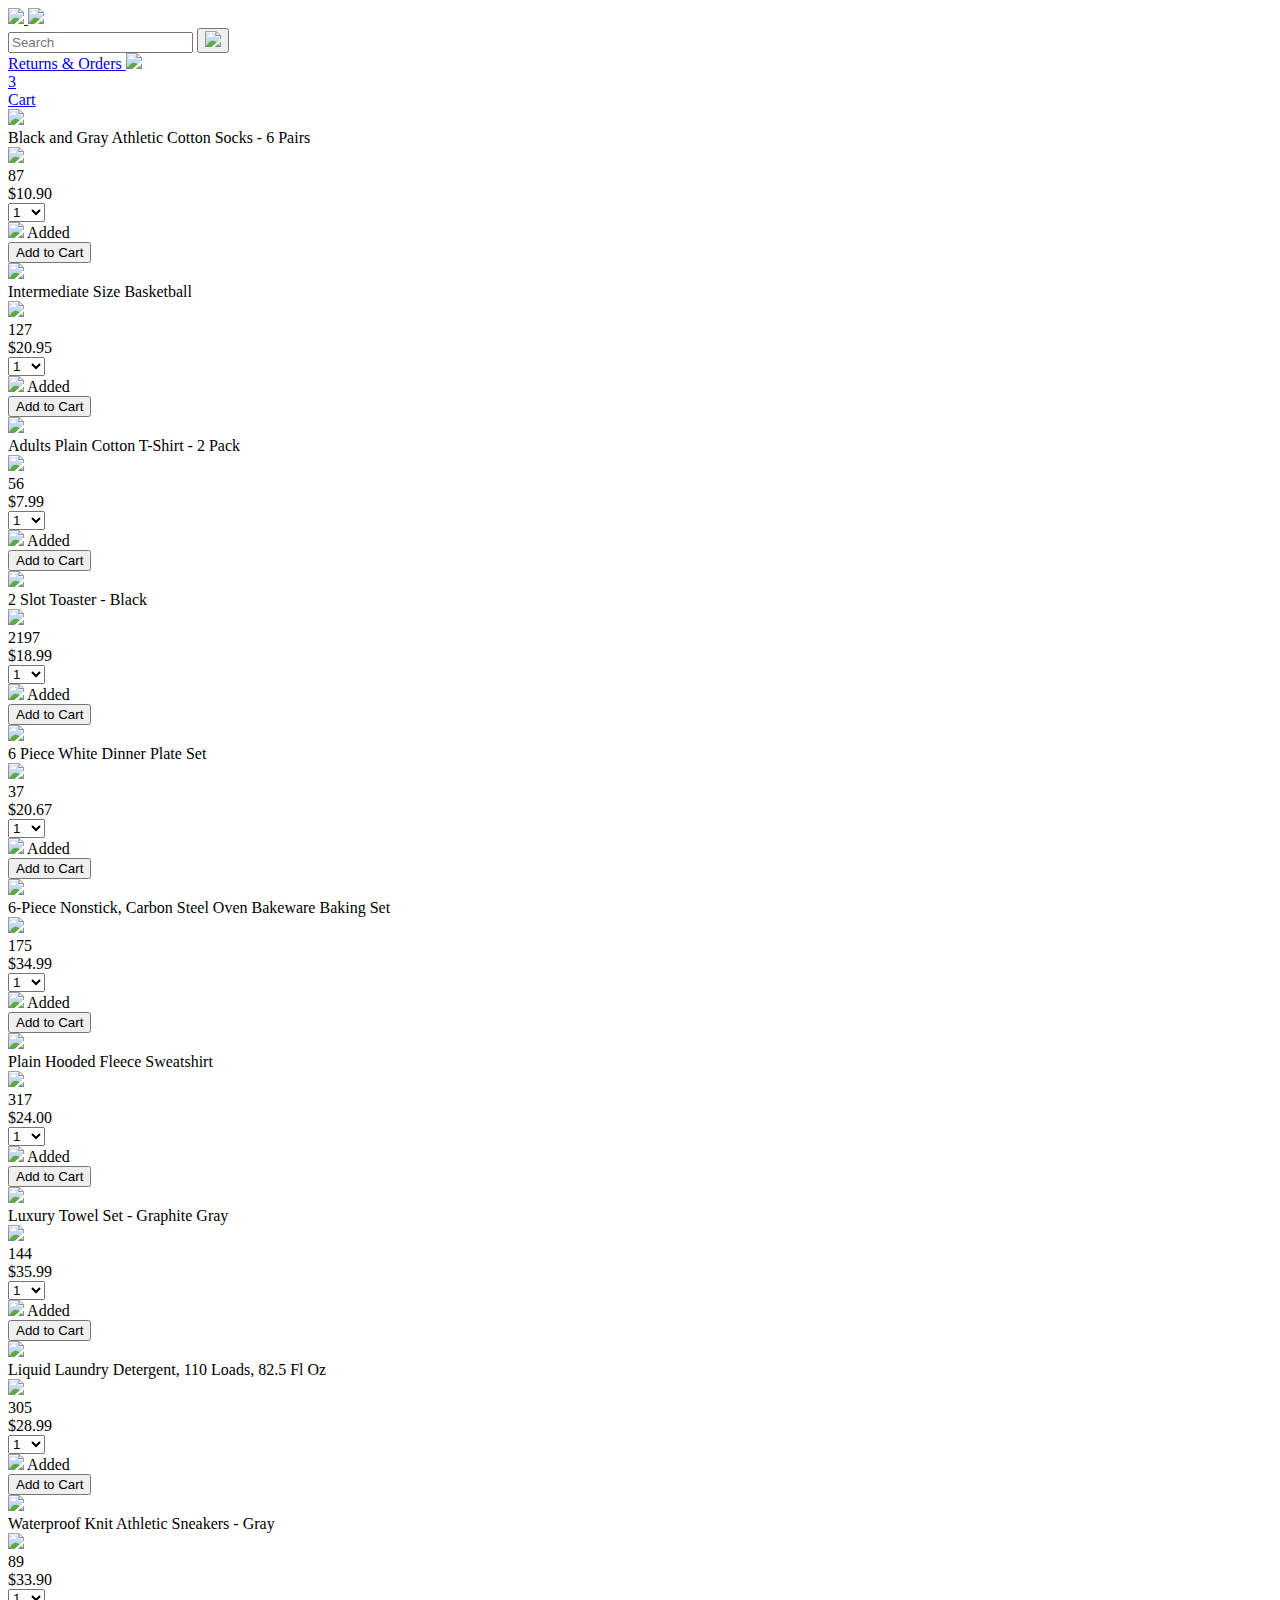
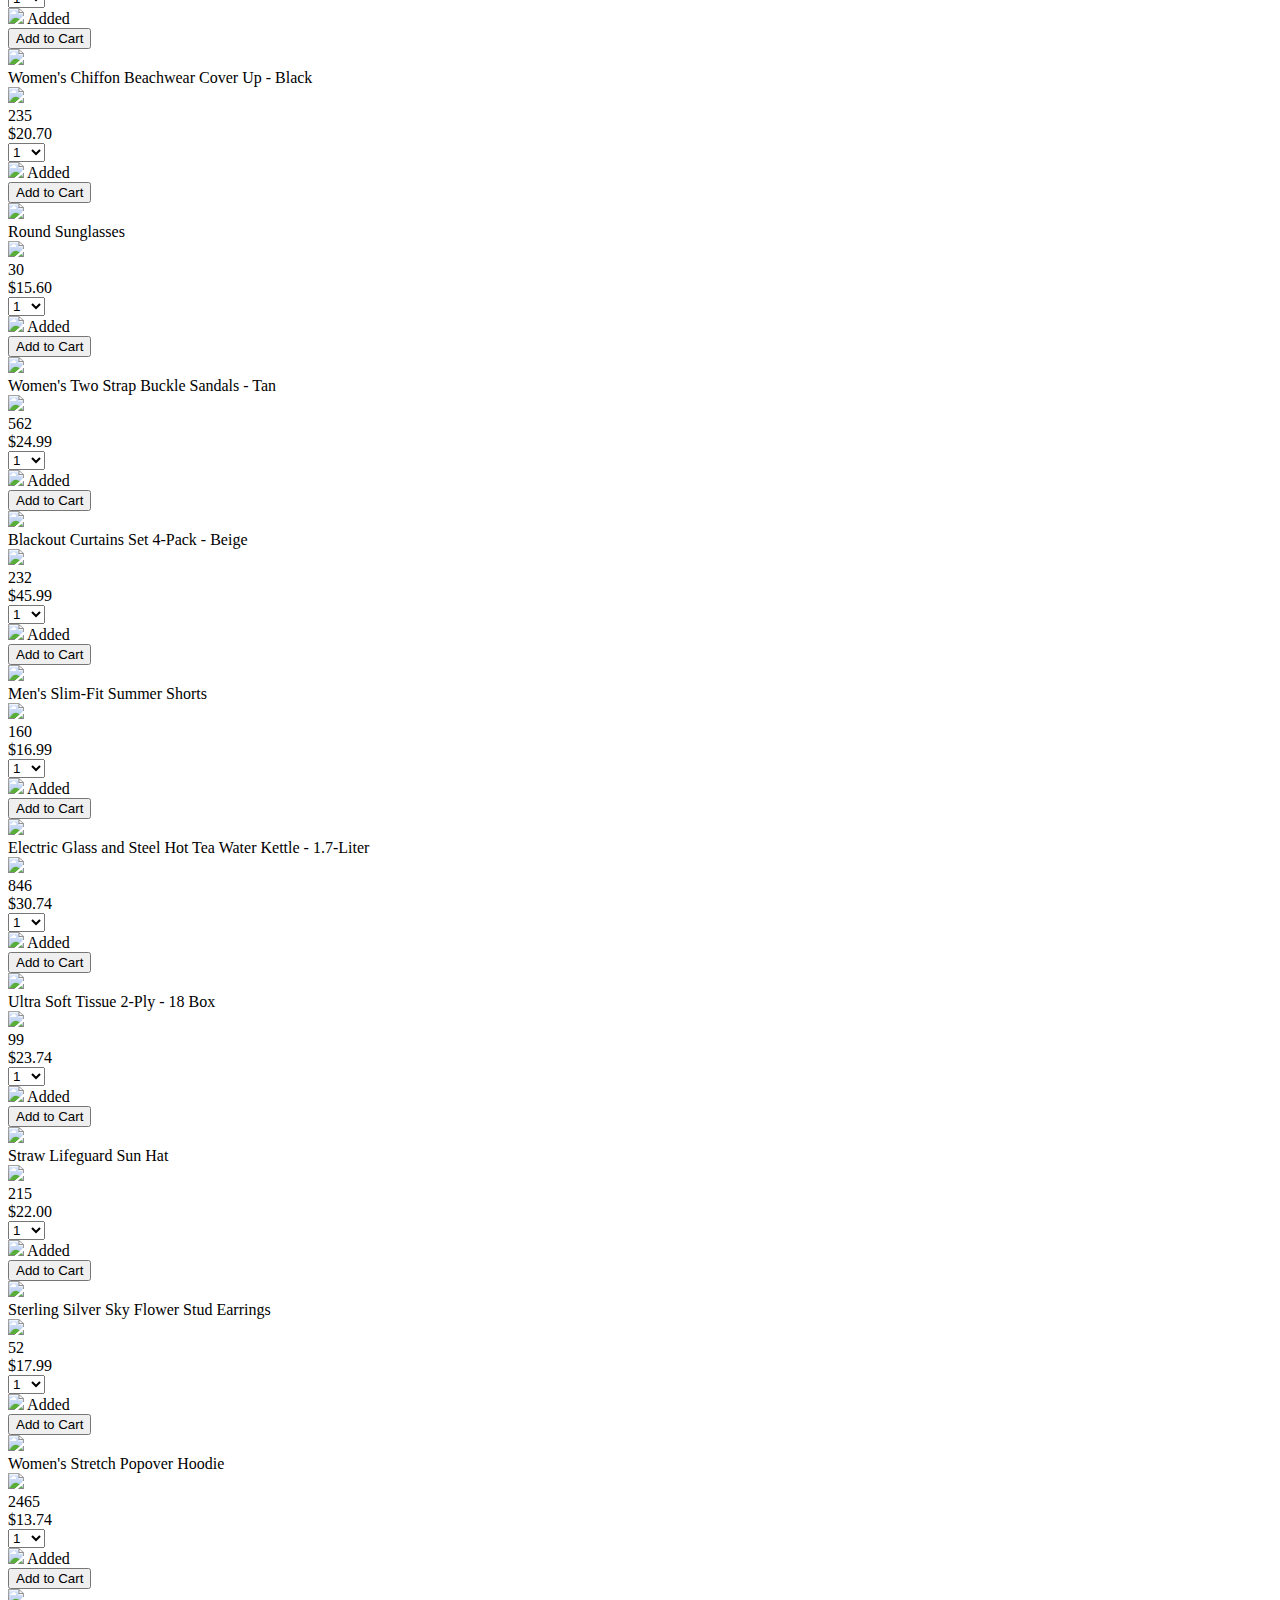
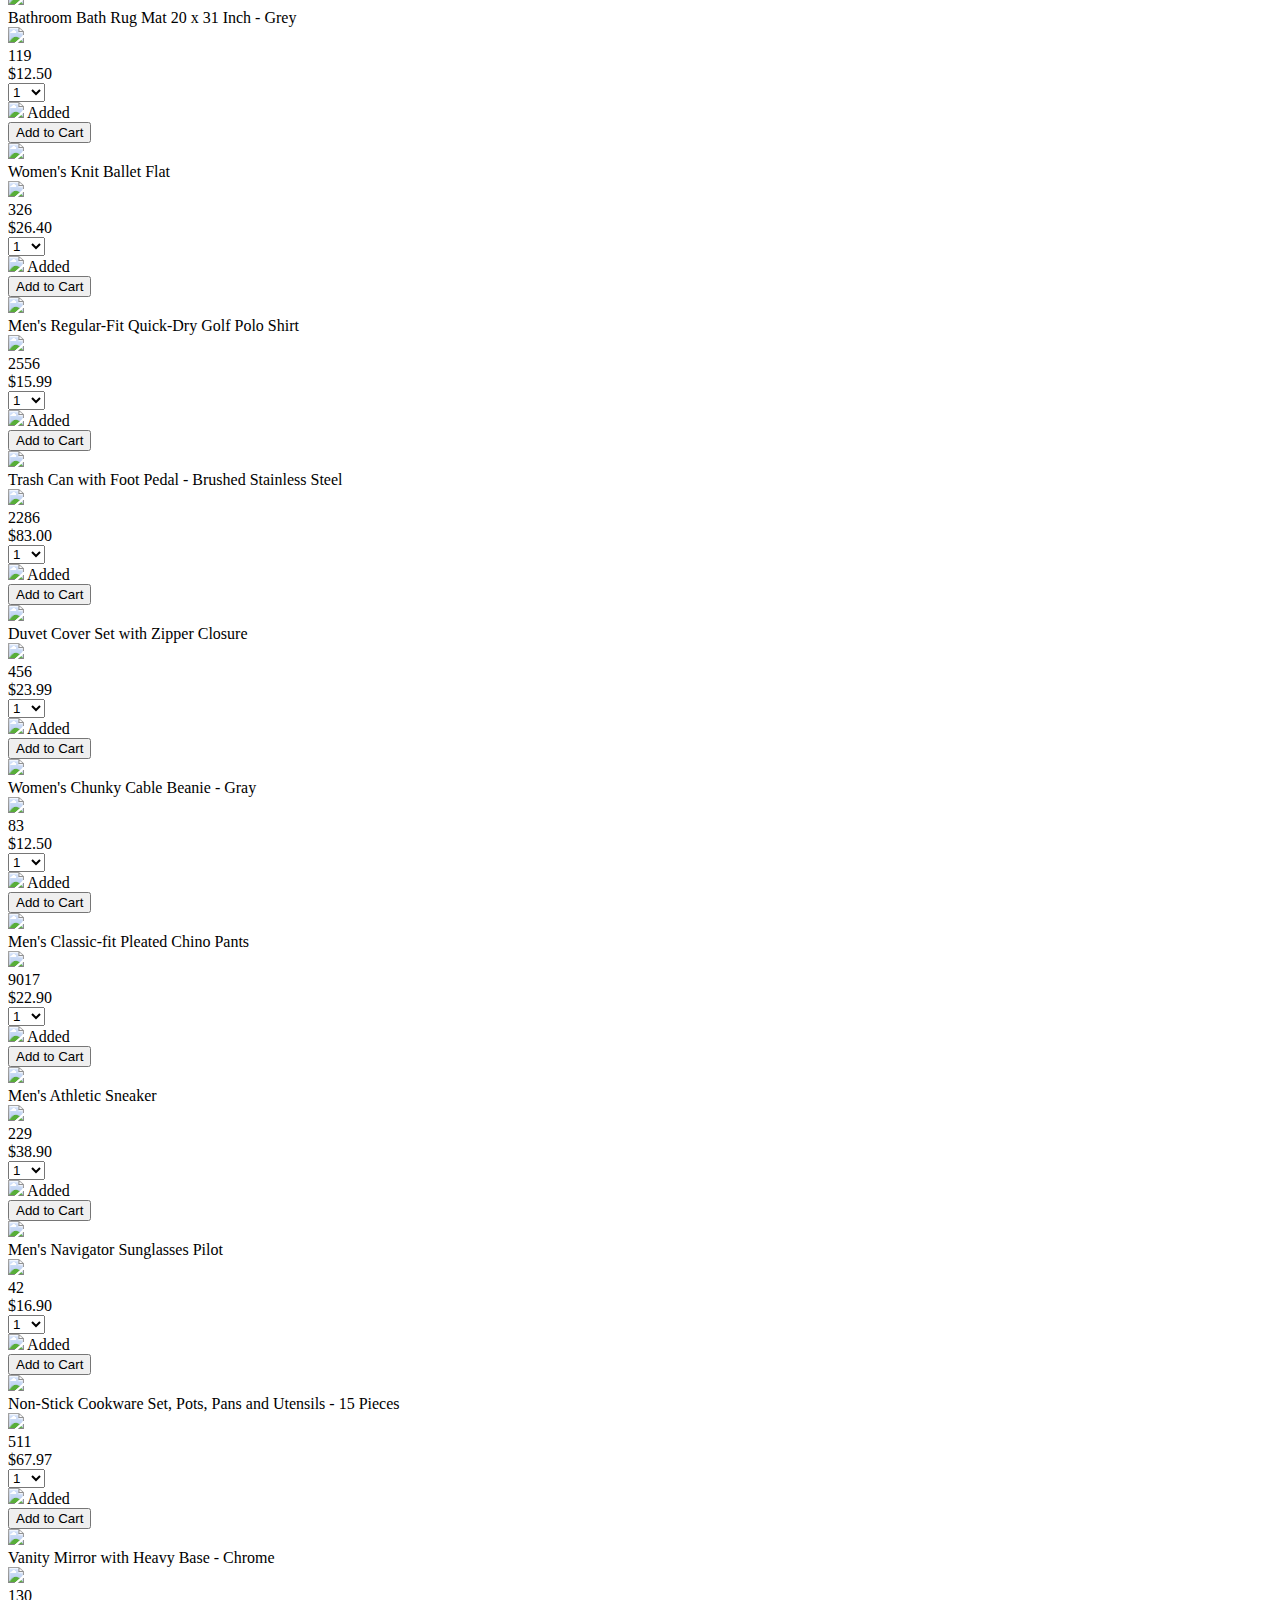
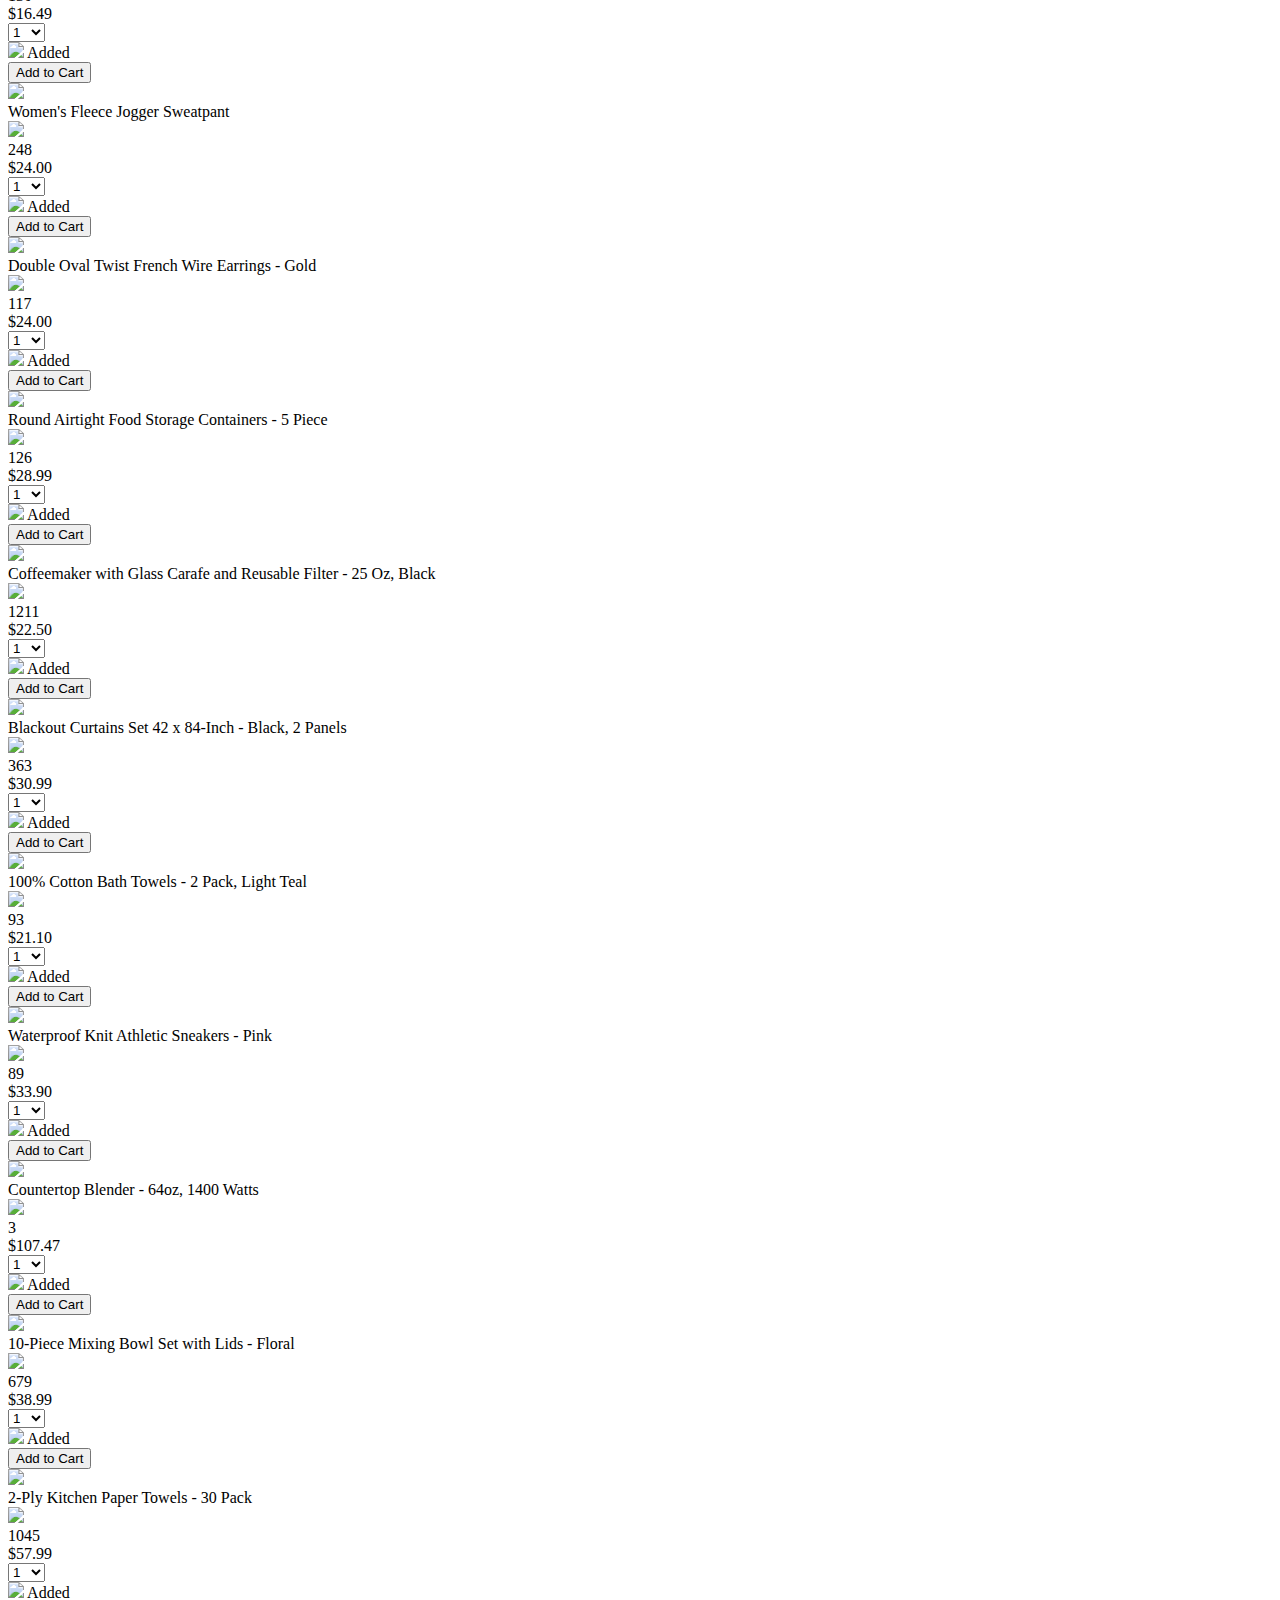
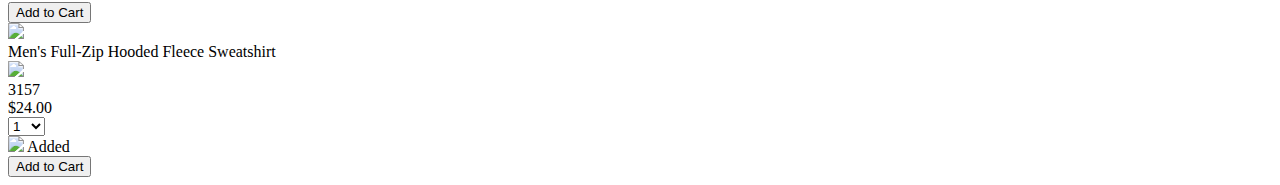
==== amazon.html @ e7381fed "Use products.js file" ====
<!DOCTYPE html>
<html>
  <head>
    <title>Amazon Project</title>

    <!-- This code is needed for responsive design to work.
      (Responsive design = make the website look good on
      smaller screen sizes like a phone or a tablet). -->
    <meta name="viewport" content="width=device-width, initial-scale=1">

    <!-- Load a font called Roboto from Google Fonts. -->
    <link rel="preconnect" href="https://fonts.googleapis.com">
    <link rel="preconnect" href="https://fonts.gstatic.com" crossorigin>
    <link href="https://fonts.googleapis.com/css2?family=Roboto:wght@400;500;700&display=swap" rel="stylesheet">

    <!-- Here are the CSS files for this page. -->
    <link rel="stylesheet" href="styles/shared/general.css">
    <link rel="stylesheet" href="styles/shared/amazon-header.css">
    <link rel="stylesheet" href="styles/pages/amazon.css">
  </head>
  <body>
    <div class="amazon-header">
      <div class="amazon-header-left-section">
        <a href="amazon.html" class="header-link">
          <img class="amazon-logo"
            src="images/amazon-logo-white.png">
          <img class="amazon-mobile-logo"
            src="images/amazon-mobile-logo-white.png">
        </a>
      </div>

      <div class="amazon-header-middle-section">
        <input class="search-bar" type="text" placeholder="Search">

        <button class="search-button">
          <img class="search-icon" src="images/icons/search-icon.png">
        </button>
      </div>

      <div class="amazon-header-right-section">
        <a class="orders-link header-link" href="orders.html">
          <span class="returns-text">Returns</span>
          <span class="orders-text">& Orders</span>
        </a>

        <a class="cart-link header-link" href="checkout.html">
          <img class="cart-icon" src="images/icons/cart-icon.png">
          <div class="cart-quantity">3</div>
          <div class="cart-text">Cart</div>
        </a>
      </div>
    </div>
    
    <div class="main">
      <div class="products-grid js-products-grid">
        <!-- 100 cents = 1 dollar -->
      </div>
    </div>

    <script src="/data/products.js"></script>
    <script src="/scripts/amazon.js"></script>
  </body>
</html>
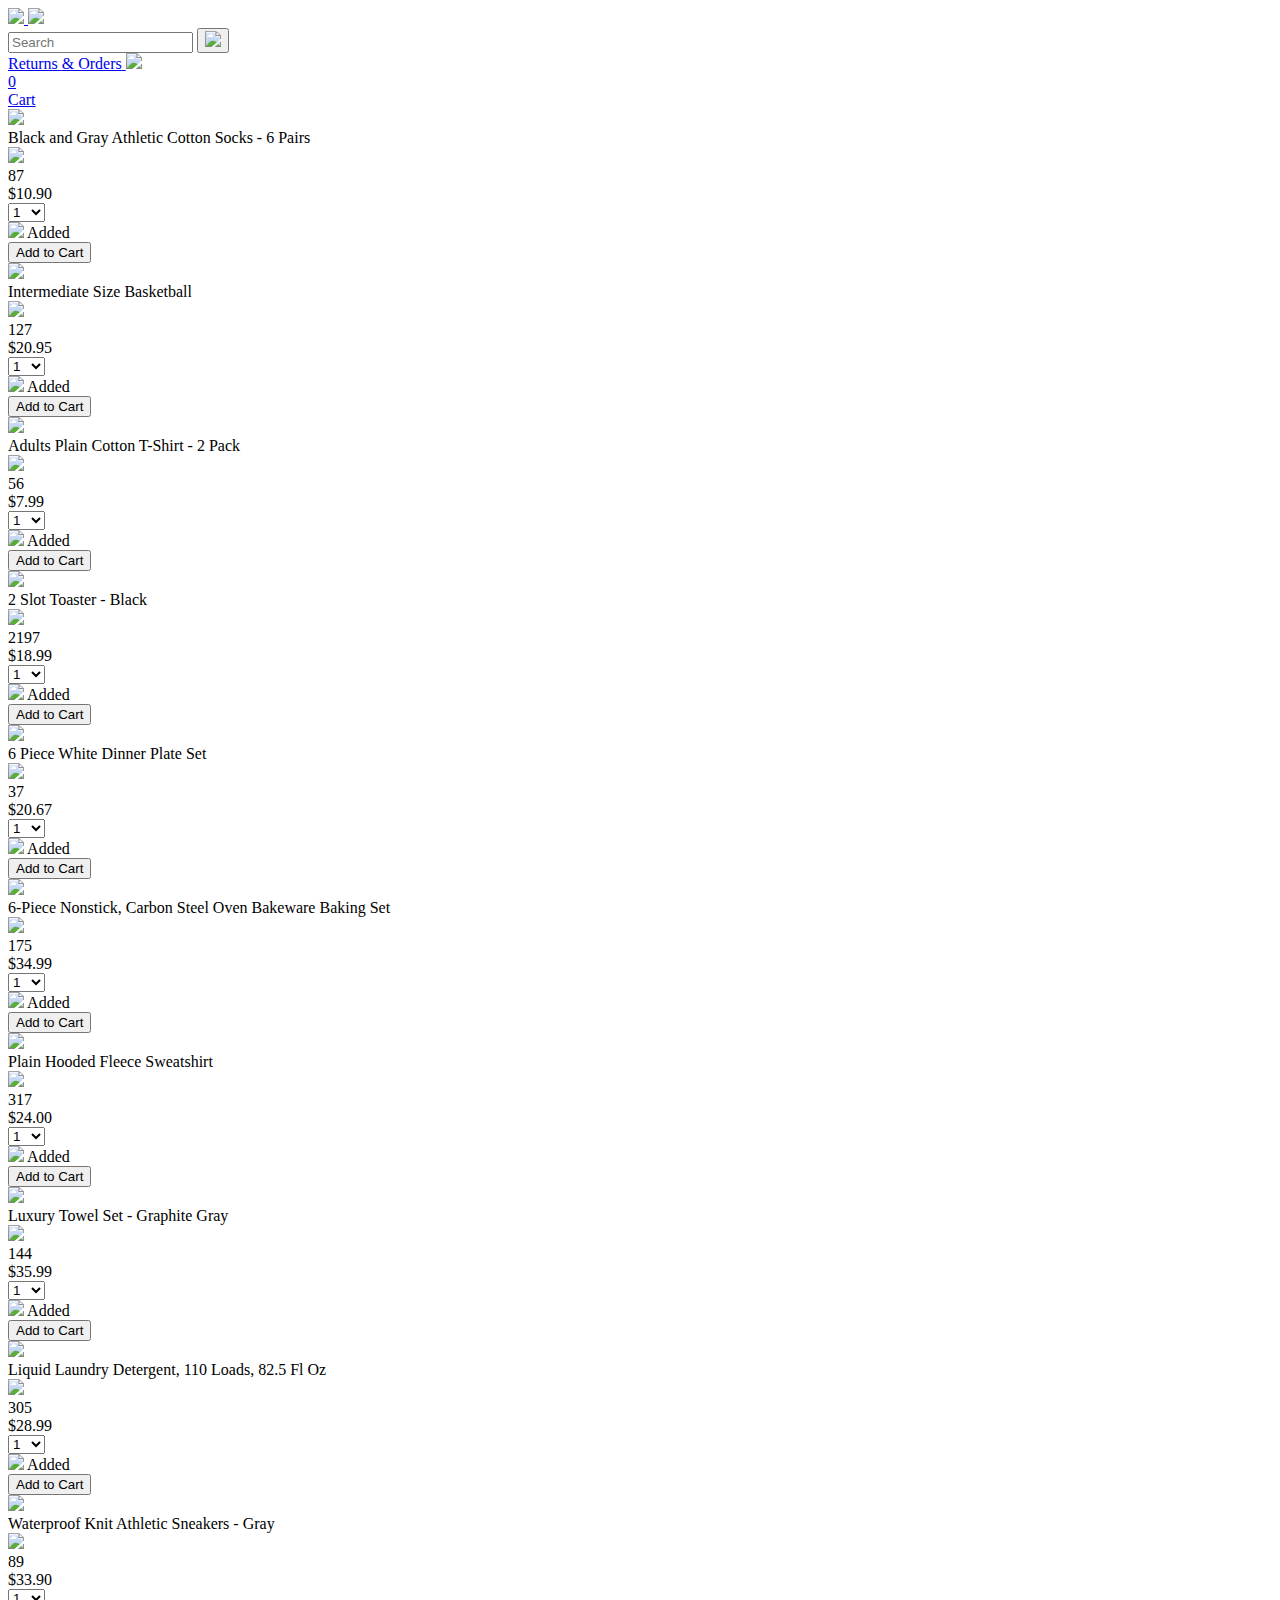
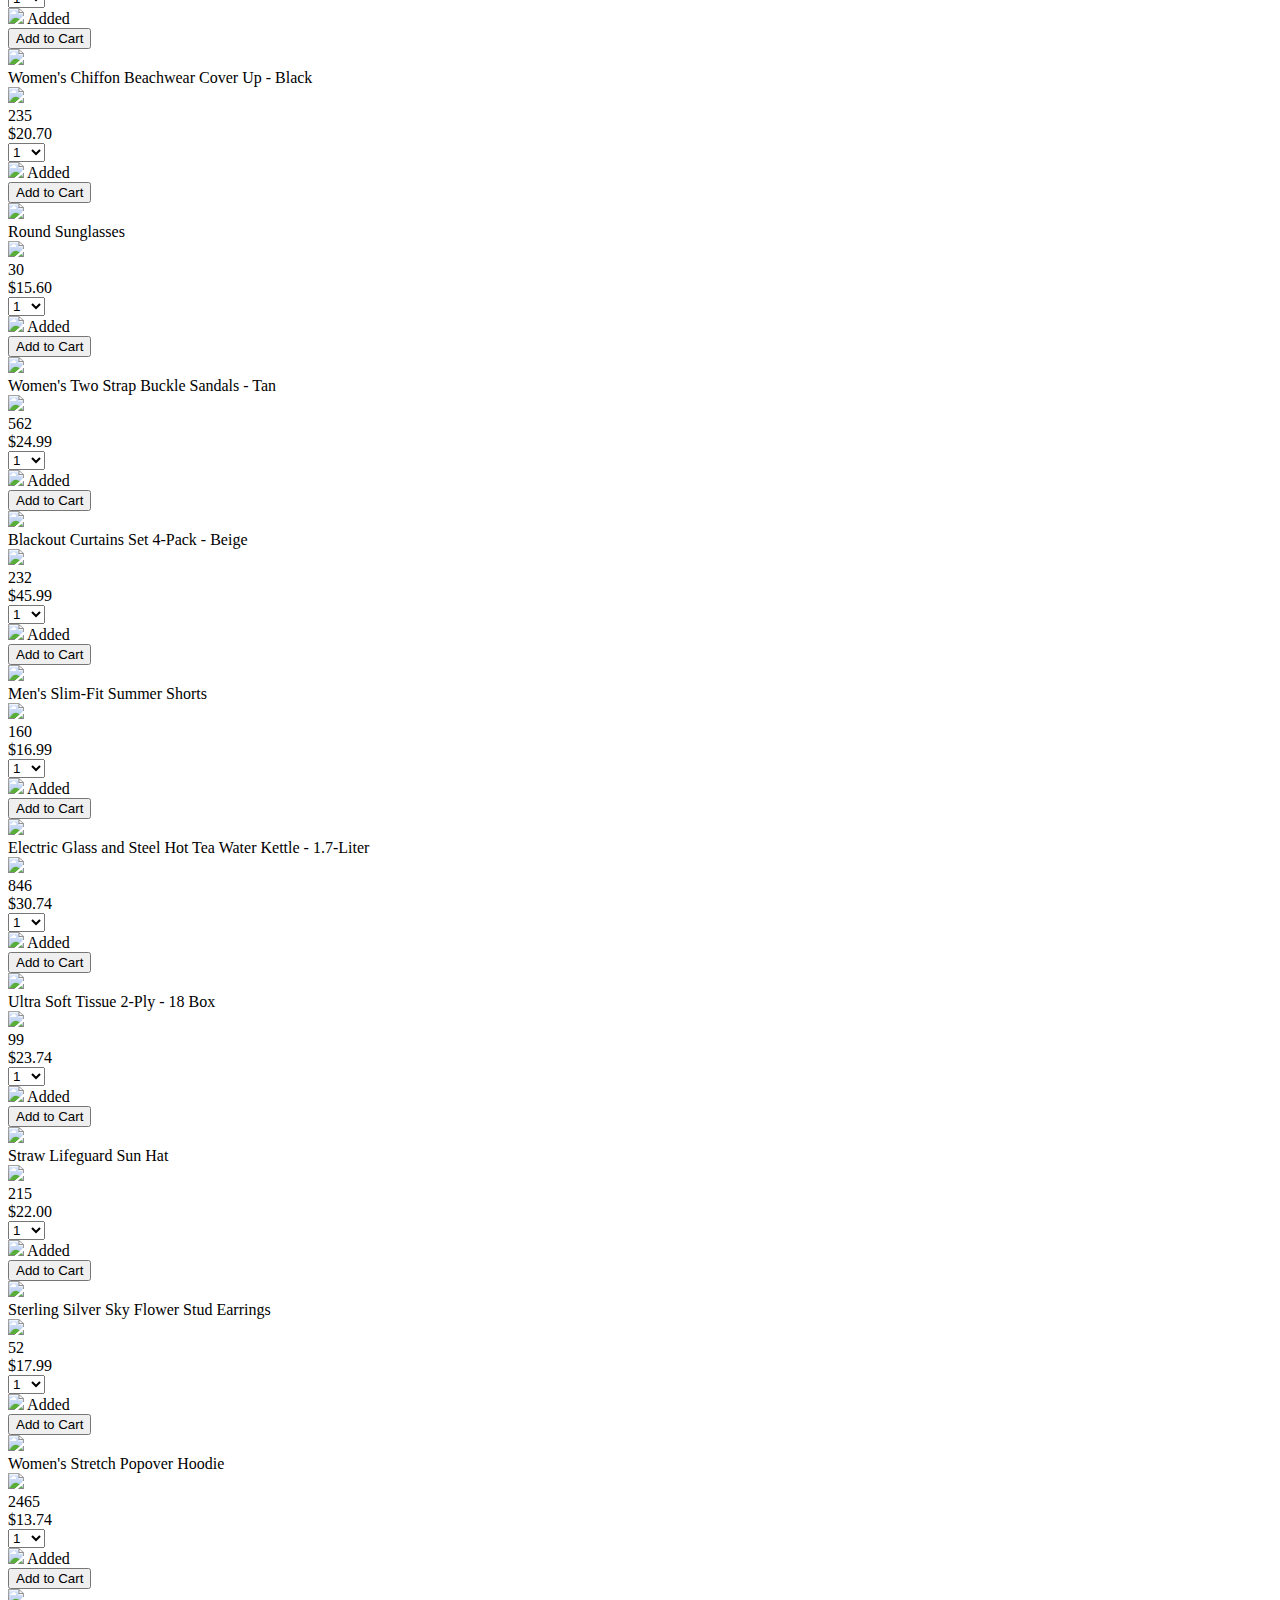
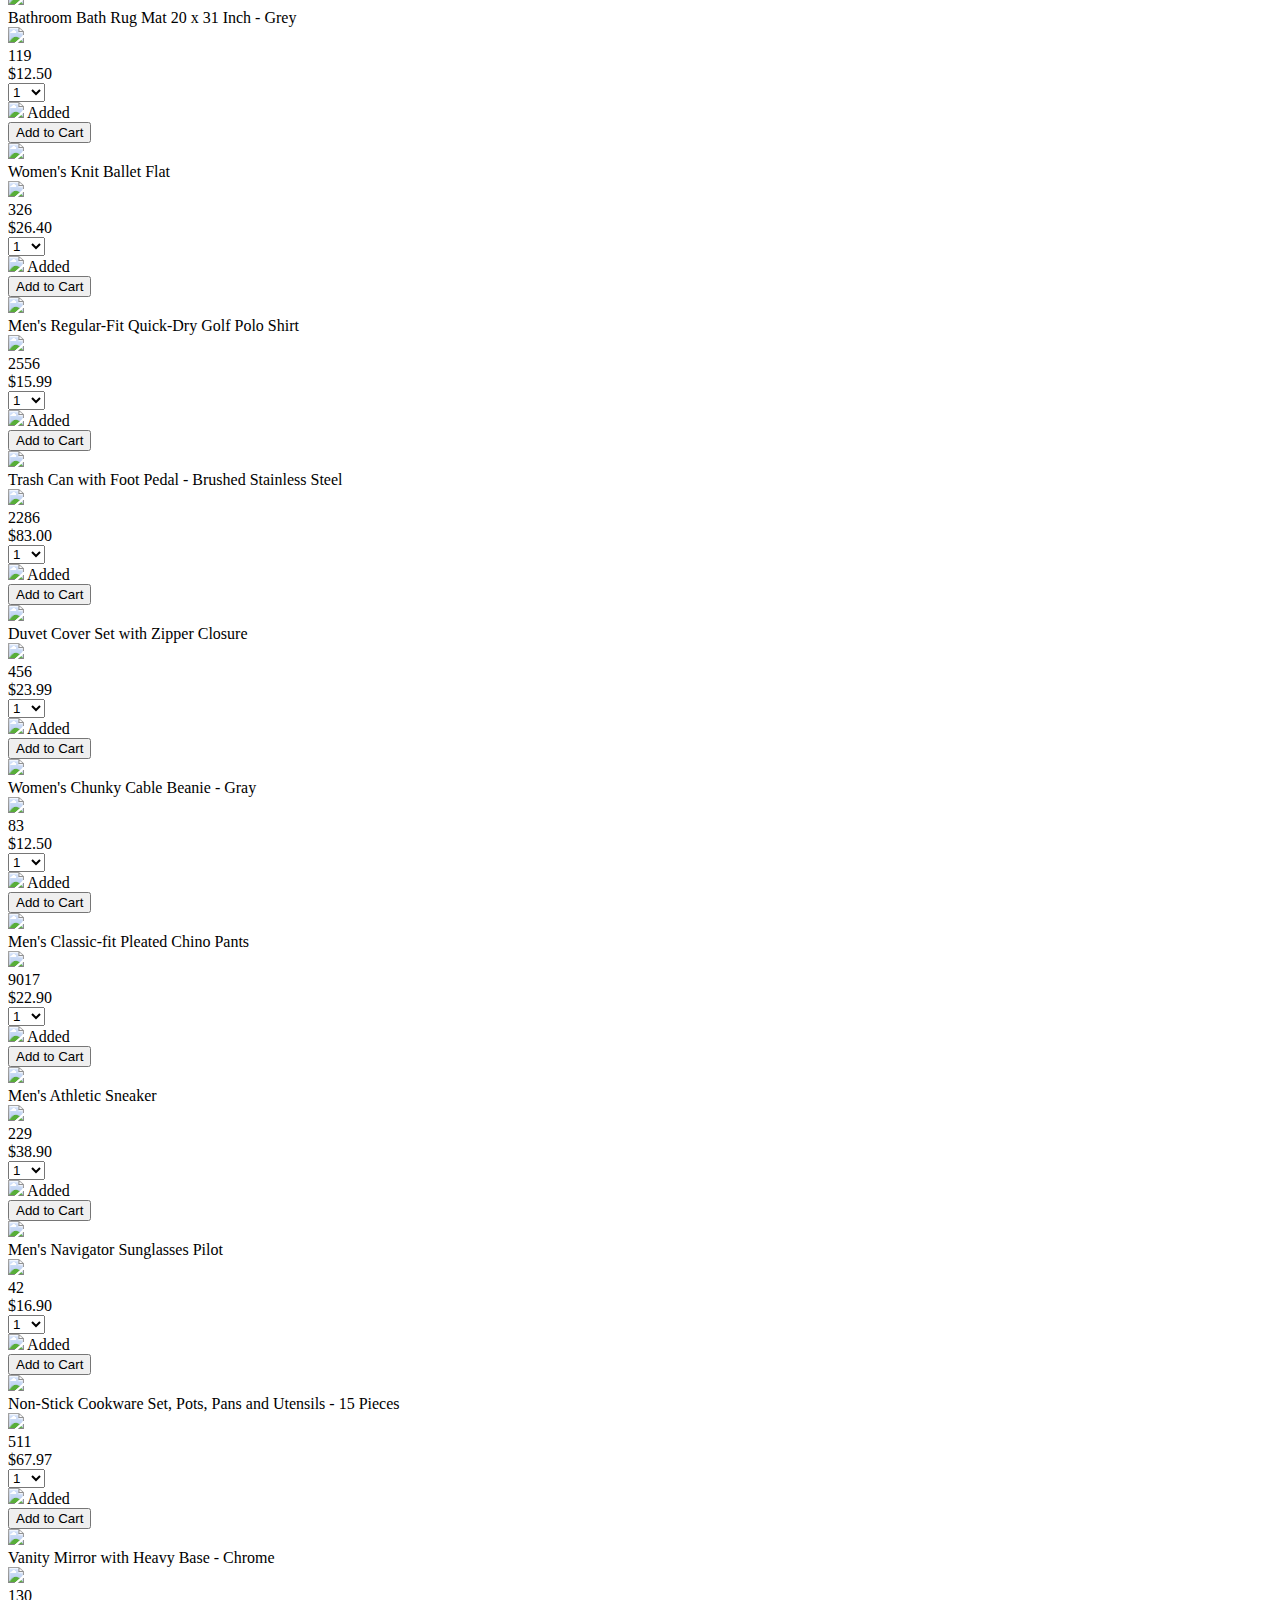
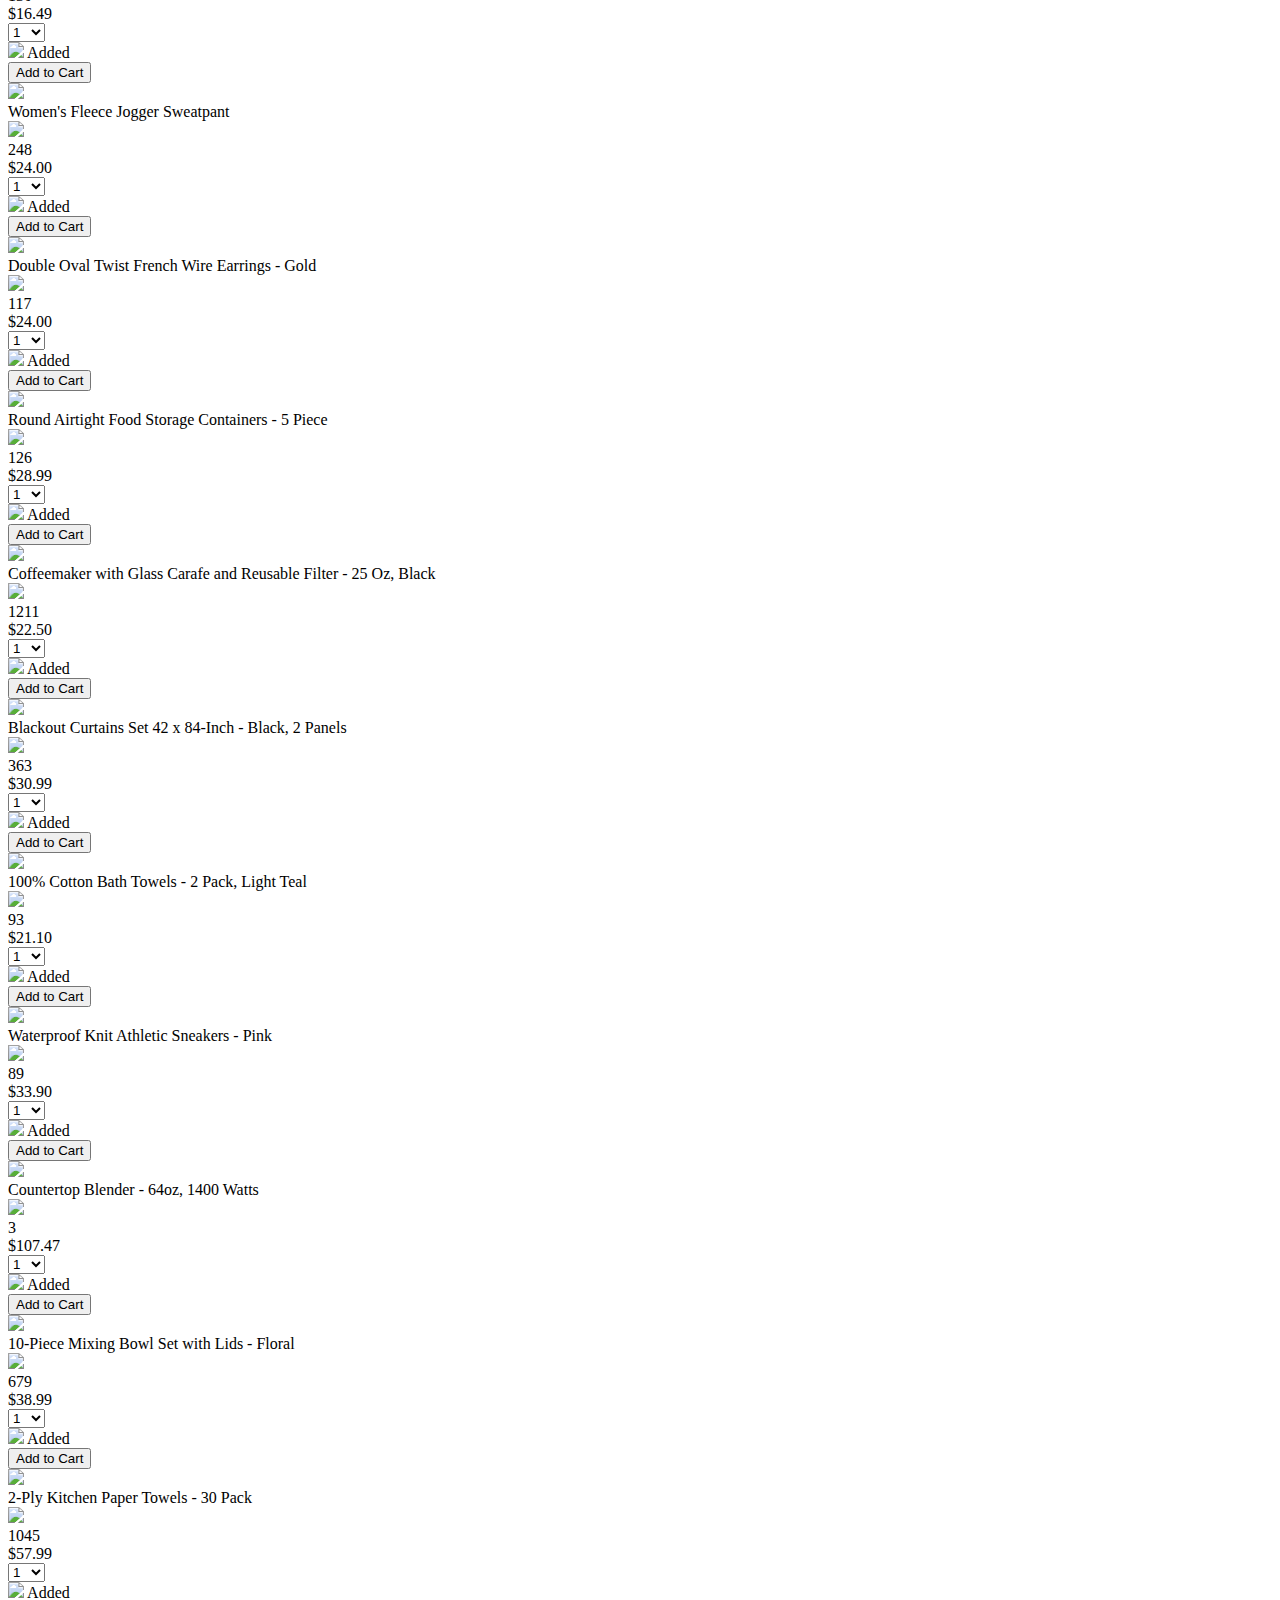
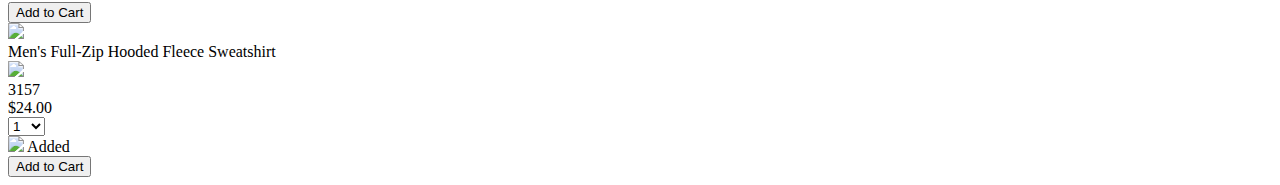
==== commit 66490610: "Make the cart quantity interactive" ====
--- a/amazon.html
+++ b/amazon.html
@@ -1,63 +1,67 @@
 <!DOCTYPE html>
 <html>
-  <head>
-    <title>Amazon Project</title>
 
-    <!-- This code is needed for responsive design to work.
+<head>
+  <title>Amazon Project</title>
+
+  <!-- This code is needed for responsive design to work.
       (Responsive design = make the website look good on
       smaller screen sizes like a phone or a tablet). -->
-    <meta name="viewport" content="width=device-width, initial-scale=1">
+  <meta name="viewport" content="width=device-width, initial-scale=1">
 
-    <!-- Load a font called Roboto from Google Fonts. -->
-    <link rel="preconnect" href="https://fonts.googleapis.com">
-    <link rel="preconnect" href="https://fonts.gstatic.com" crossorigin>
-    <link href="https://fonts.googleapis.com/css2?family=Roboto:wght@400;500;700&display=swap" rel="stylesheet">
+  <!-- Load a font called Roboto from Google Fonts. -->
+  <link rel="preconnect" href="https://fonts.googleapis.com">
+  <link rel="preconnect" href="https://fonts.gstatic.com" crossorigin>
+  <link href="https://fonts.googleapis.com/css2?family=Roboto:wght@400;500;700&display=swap" rel="stylesheet">
 
-    <!-- Here are the CSS files for this page. -->
-    <link rel="stylesheet" href="styles/shared/general.css">
-    <link rel="stylesheet" href="styles/shared/amazon-header.css">
-    <link rel="stylesheet" href="styles/pages/amazon.css">
-  </head>
-  <body>
-    <div class="amazon-header">
-      <div class="amazon-header-left-section">
-        <a href="amazon.html" class="header-link">
-          <img class="amazon-logo"
-            src="images/amazon-logo-white.png">
-          <img class="amazon-mobile-logo"
-            src="images/amazon-mobile-logo-white.png">
-        </a>
-      </div>
+  <!-- Here are the CSS files for this page. -->
+  <link rel="stylesheet" href="styles/shared/general.css">
+  <link rel="stylesheet" href="styles/shared/amazon-header.css">
+  <link rel="stylesheet" href="styles/pages/amazon.css">
+</head>
 
-      <div class="amazon-header-middle-section">
-        <input class="search-bar" type="text" placeholder="Search">
-
-        <button class="search-button">
-          <img class="search-icon" src="images/icons/search-icon.png">
-        </button>
-      </div>
-
-      <div class="amazon-header-right-section">
-        <a class="orders-link header-link" href="orders.html">
-          <span class="returns-text">Returns</span>
-          <span class="orders-text">& Orders</span>
-        </a>
-
-        <a class="cart-link header-link" href="checkout.html">
-          <img class="cart-icon" src="images/icons/cart-icon.png">
-          <div class="cart-quantity">3</div>
-          <div class="cart-text">Cart</div>
-        </a>
-      </div>
-    </div>
-    
-    <div class="main">
-      <div class="products-grid js-products-grid">
-        <!-- 100 cents = 1 dollar -->
-      </div>
+<body>
+  <div class="amazon-header">
+    <div class="amazon-header-left-section">
+      <a href="amazon.html" class="header-link">
+        <img class="amazon-logo" src="images/amazon-logo-white.png">
+        <img class="amazon-mobile-logo" src="images/amazon-mobile-logo-white.png">
+      </a>
     </div>
 
-    <script src="/data/products.js"></script>
-    <script src="/scripts/amazon.js"></script>
-  </body>
-</html>
+    <div class="amazon-header-middle-section">
+      <input class="search-bar" type="text" placeholder="Search">
+
+      <button class="search-button">
+        <img class="search-icon" src="images/icons/search-icon.png">
+      </button>
+    </div>
+
+    <div class="amazon-header-right-section">
+      <a class="orders-link header-link" href="orders.html">
+        <span class="returns-text">Returns</span>
+        <span class="orders-text">& Orders</span>
+      </a>
+
+      <a class="cart-link header-link" href="checkout.html">
+        <img class="cart-icon" src="images/icons/cart-icon.png">
+        <div class="cart-quantity js-cart-quantity">0</div>
+        <div class="cart-text">Cart</div>
+      </a>
+    </div>
+  </div>
+
+  <div class="main">
+    <div class="products-grid js-products-grid">
+      <!-- 100 cents = 1 dollar 
+      "data" atribute is just an HTML attribute. ex: data-product-name="${product.name} -> name and value, and have to start with "data-"
+      -->
+    </div>
+  </div>
+
+  <script src="/data/cart.js"></script>
+  <script src="/data/products.js"></script>
+  <script src="/scripts/amazon.js"></script>
+</body>
+
+</html>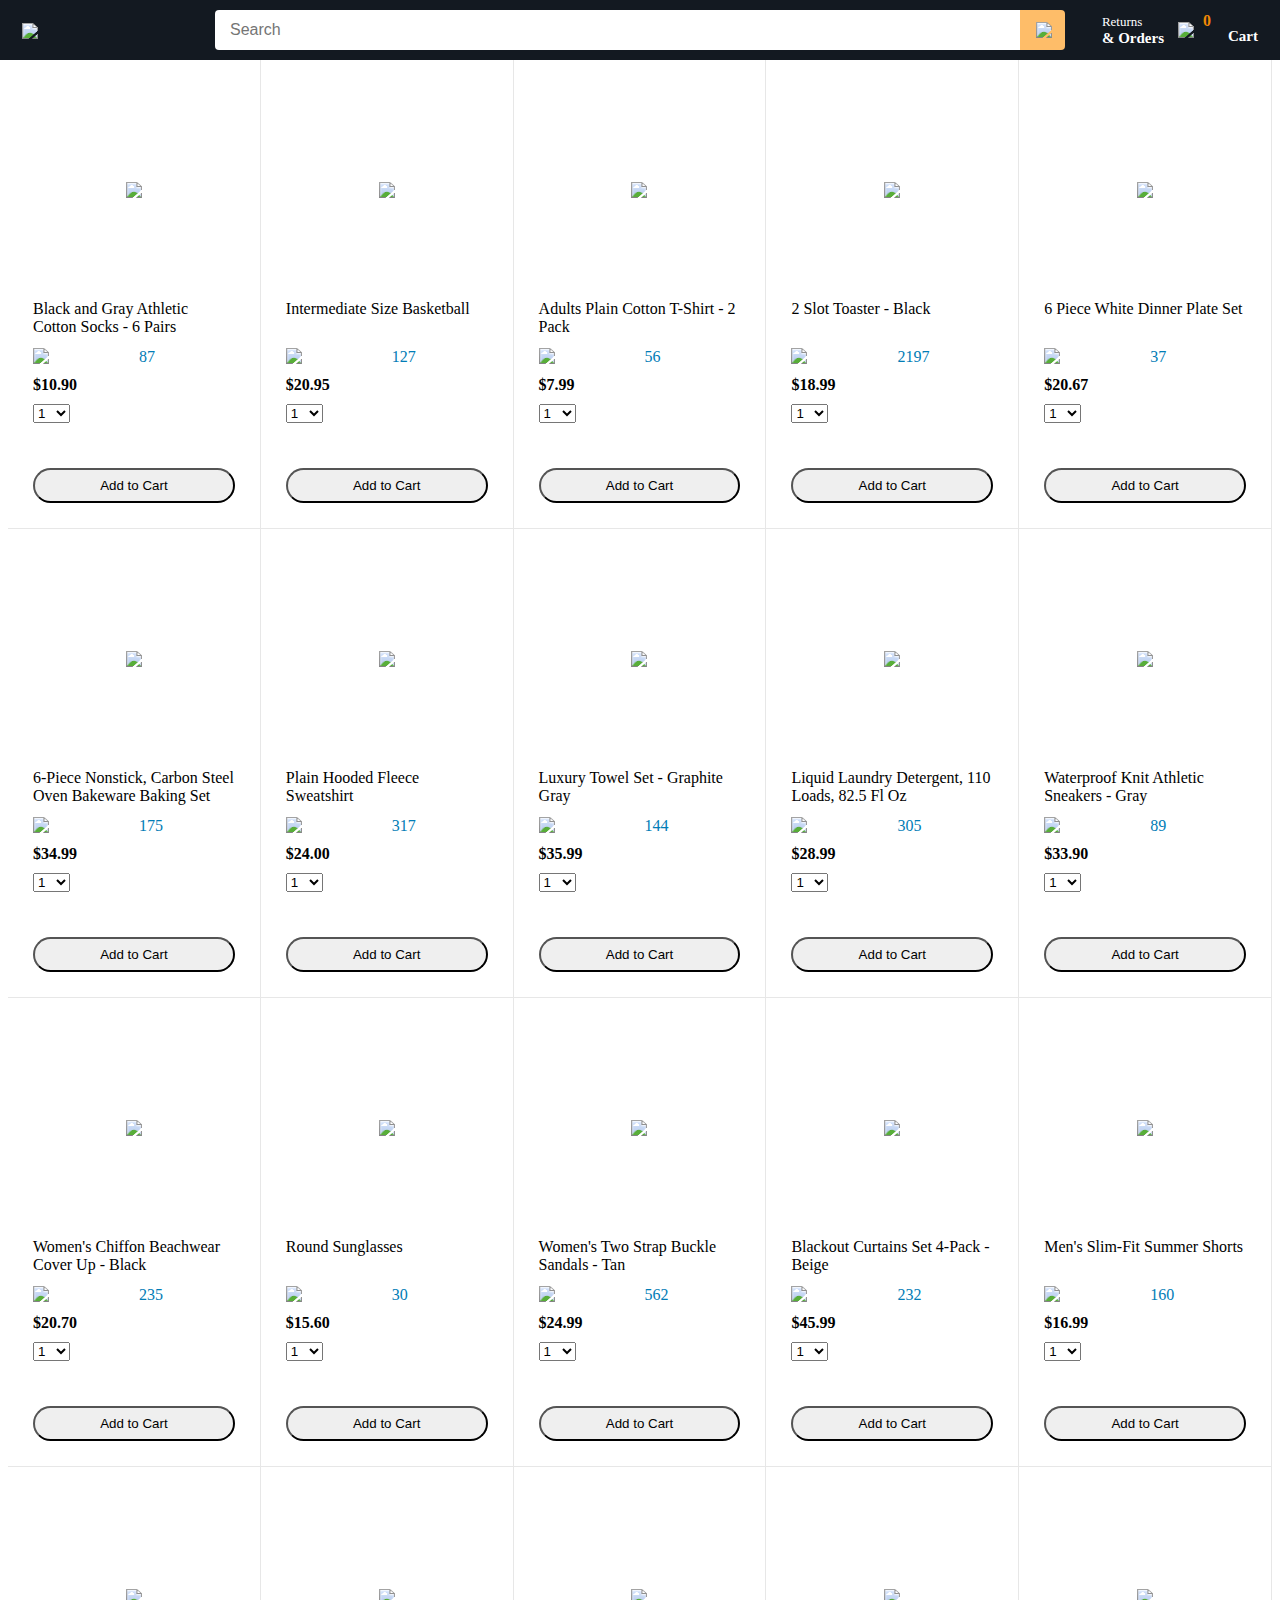
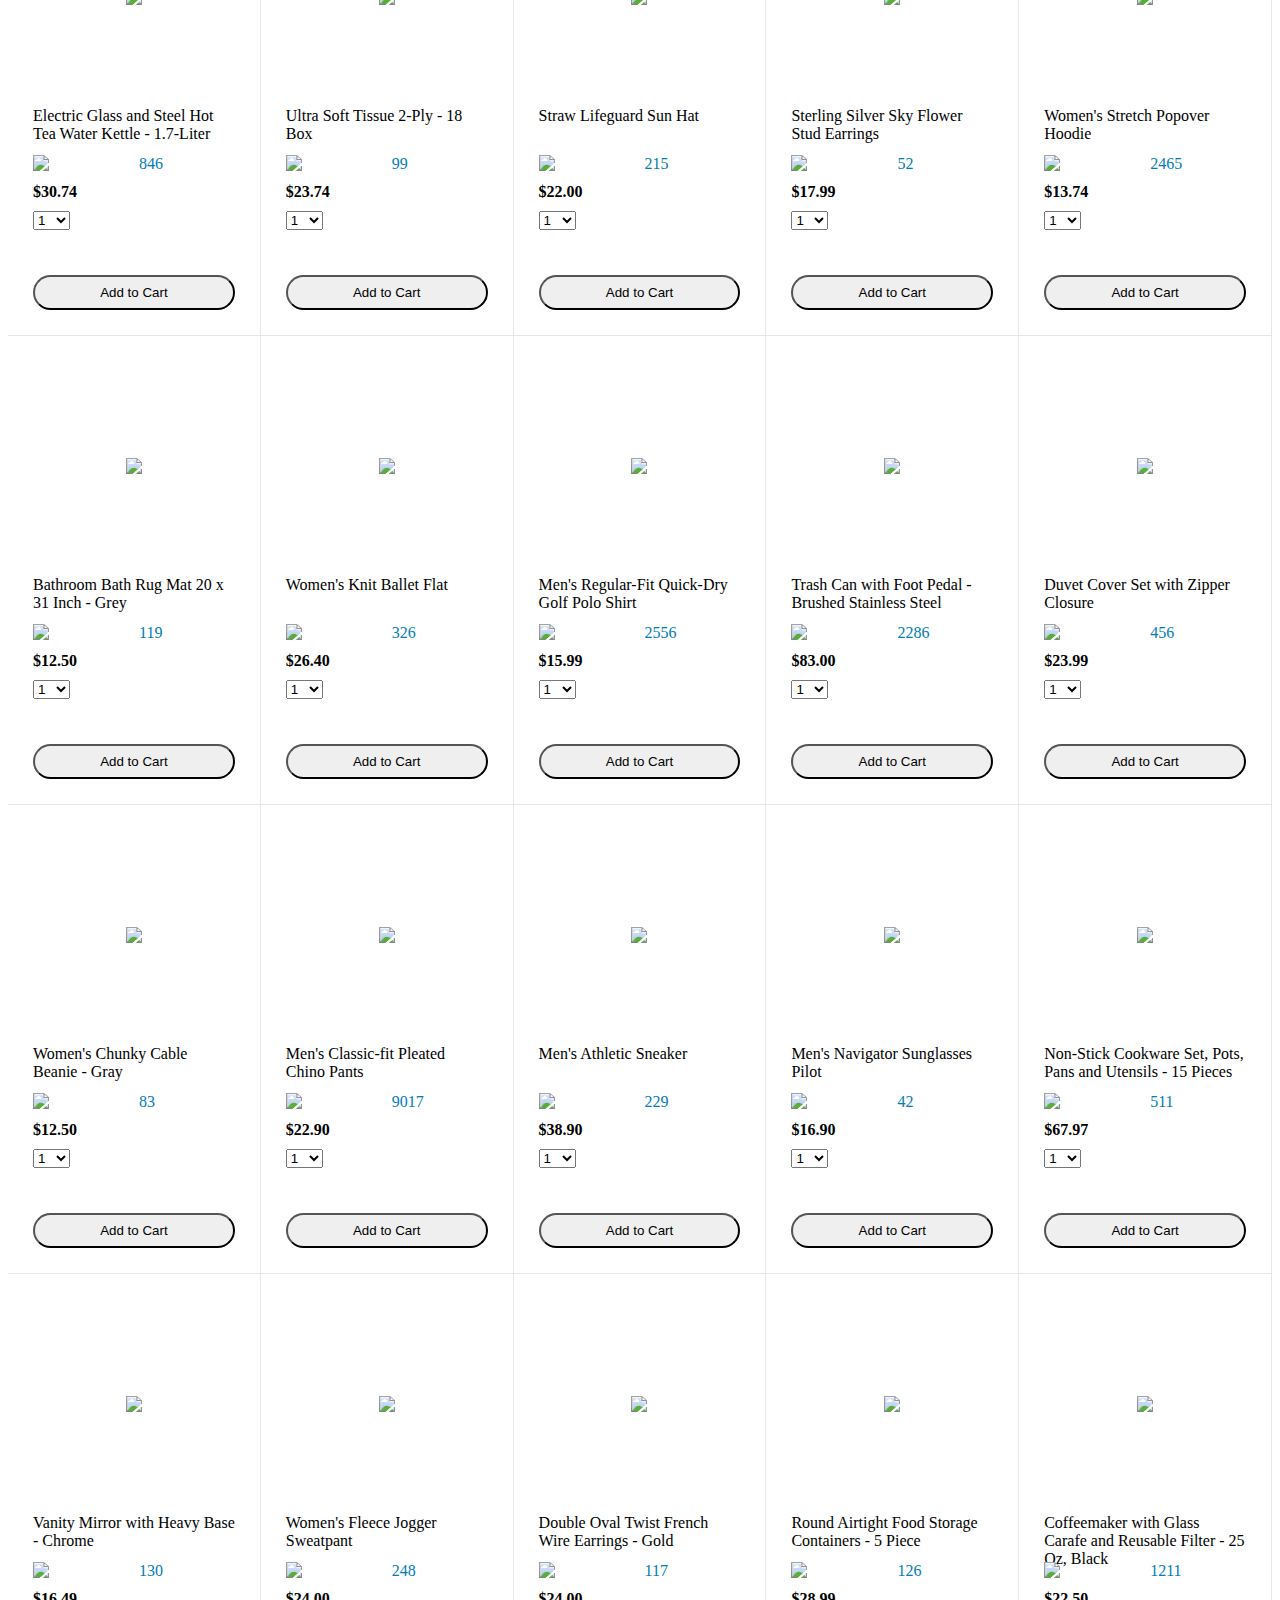
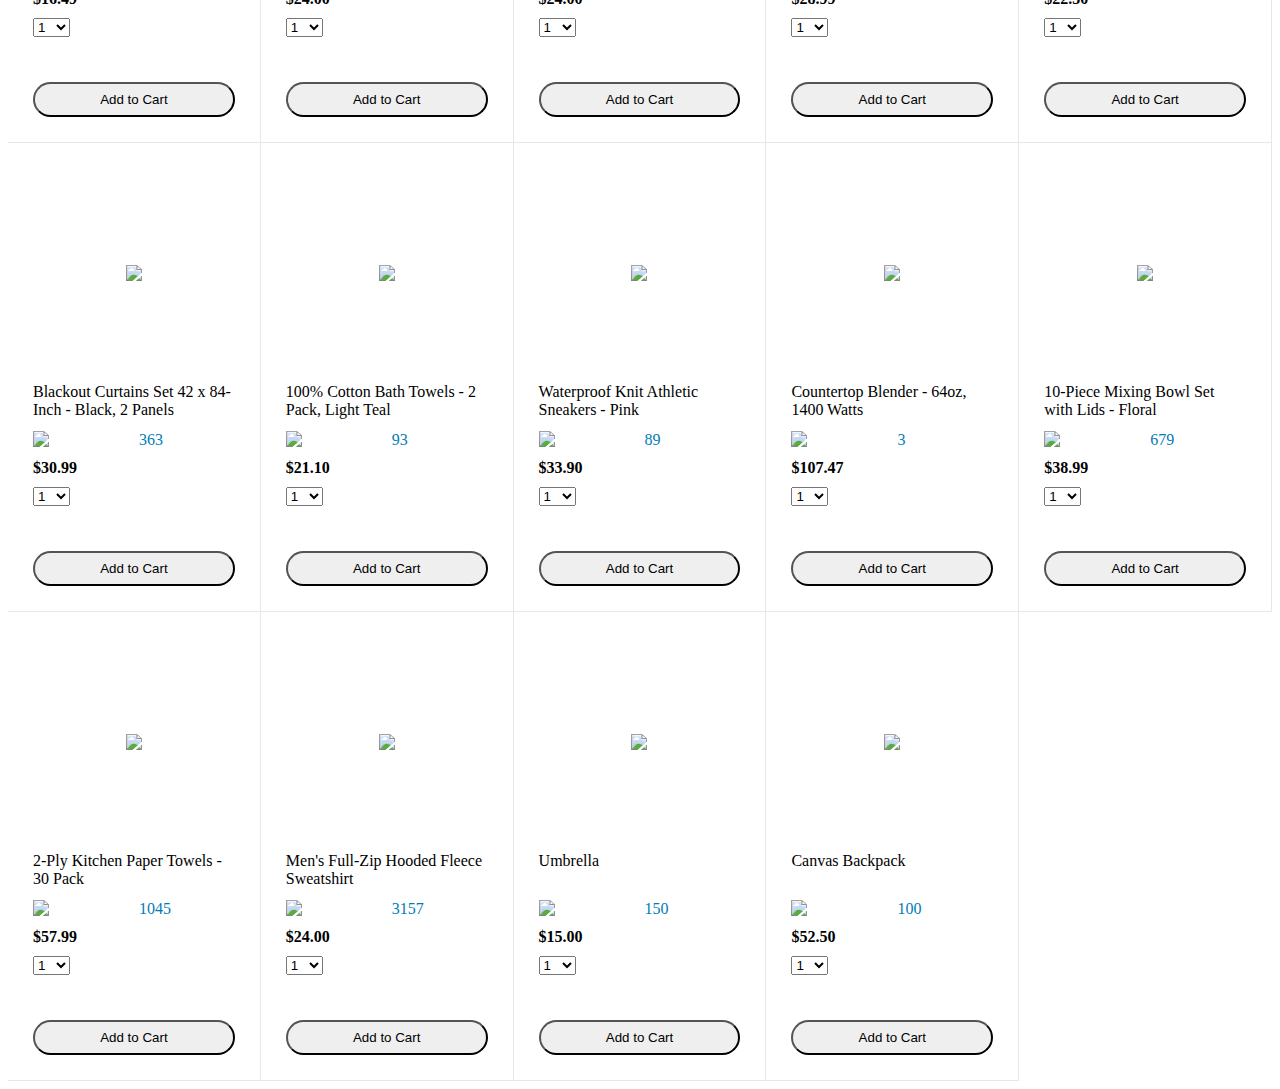
==== commit 1d2d4e7e: "Make input interactive" ====
--- a/amazon.html
+++ b/amazon.html
@@ -23,16 +23,17 @@
 <body>
   <div class="amazon-header">
     <div class="amazon-header-left-section">
-      <a href="amazon.html" class="header-link">
+      <a href="index.html" class="header-link">
         <img class="amazon-logo" src="images/amazon-logo-white.png">
         <img class="amazon-mobile-logo" src="images/amazon-mobile-logo-white.png">
       </a>
     </div>
 
     <div class="amazon-header-middle-section">
-      <input class="search-bar" type="text" placeholder="Search">
 
-      <button class="search-button">
+      <input id="search-input" class="js-search-bar search-bar" type="text" placeholder="Search" value
+        data-testid="search-input">
+      <button id="search-button" class="js-search-button search-button" data-testid="search-button">
         <img class="search-icon" src="images/icons/search-icon.png">
       </button>
     </div>
--- a/styles/shared/amazon-header.css
+++ b/styles/shared/amazon-header.css
@@ -0,0 +1,155 @@
+.amazon-header {
+  background-color: rgb(19, 25, 33);
+  color: white;
+  padding-left: 15px;
+  padding-right: 15px;
+
+  display: flex;
+  align-items: center;
+  justify-content: space-between;
+
+  position: fixed;
+  top: 0;
+  left: 0;
+  right: 0;
+  height: 60px;
+}
+
+.amazon-header-left-section {
+  width: 180px;
+}
+
+@media (max-width: 800px) {
+  .amazon-header-left-section {
+    width: unset;
+  }
+}
+
+.header-link {
+  display: inline-block;
+  padding: 6px;
+  border-radius: 2px;
+  cursor: pointer;
+  text-decoration: none;
+  border: 1px solid rgba(0, 0, 0, 0);
+}
+
+.header-link:hover {
+  border: 1px solid white;
+}
+
+.amazon-logo {
+  width: 100px;
+  margin-top: 5px;
+}
+
+.amazon-mobile-logo {
+  display: none;
+}
+
+@media (max-width: 575px) {
+  .amazon-logo {
+    display: none;
+  }
+
+  .amazon-mobile-logo {
+    display: block;
+    height: 35px;
+    margin-top: 5px;
+  }
+}
+
+.amazon-header-middle-section {
+  flex: 1;
+  max-width: 850px;
+  margin-left: 10px;
+  margin-right: 10px;
+  display: flex;
+}
+
+.search-bar {
+  flex: 1;
+  width: 0;
+  font-size: 16px;
+  height: 38px;
+  padding-left: 15px;
+  border: none;
+  border-top-left-radius: 4px;
+  border-bottom-left-radius: 4px;
+  border-top-right-radius: 0;
+  border-bottom-right-radius: 0;
+}
+
+.search-button {
+  background-color: rgb(254, 189, 105);
+  border: none;
+  width: 45px;
+  height: 40px;
+  border-top-right-radius: 4px;
+  border-bottom-right-radius: 4px;
+  flex-shrink: 0;
+}
+
+.search-icon {
+  height: 22px;
+  margin-left: 2px;
+  margin-top: 3px;
+}
+
+.amazon-header-right-section {
+  width: 180px;
+  flex-shrink: 0;
+  display: flex;
+  justify-content: end;
+}
+
+.no-result-products {
+  padding-left: 10px;
+  padding-top: 10px;
+  grid-column: span 2;
+}
+
+.orders-link {
+  color: white;
+}
+
+.returns-text {
+  display: block;
+  font-size: 13px;
+}
+
+.orders-text {
+  display: block;
+  font-size: 15px;
+  font-weight: 700;
+}
+
+.cart-link {
+  color: white;
+  display: flex;
+  align-items: center;
+  position: relative;
+}
+
+.cart-icon {
+  width: 50px;
+}
+
+.cart-text {
+  margin-top: 12px;
+  font-size: 15px;
+  font-weight: 700;
+}
+
+.cart-quantity {
+  color: rgb(240, 136, 4);
+  font-size: 16px;
+  font-weight: 700;
+
+  position: absolute;
+  top: 4px;
+  left: 22px;
+
+  width: 26px;
+  text-align: center;
+}--- a/styles/pages/amazon.css
+++ b/styles/pages/amazon.css
@@ -0,0 +1,160 @@
+.main {
+  margin-top: 60px;
+}
+
+.products-grid {
+  display: grid;
+
+  /* - In CSS Grid, 1fr means a column will take up the
+       remaining space in the grid.
+     - If we write 1fr 1fr ... 1fr; 8 times, this will
+       divide the grid into 8 columns, each taking up an
+       equal amount of the space.
+     - repeat(8, 1fr); is a shortcut for repeating "1fr"
+       8 times (instead of typing out "1fr" 8 times).
+       repeat(...) is a special property that works with
+       display: grid; */
+  grid-template-columns: repeat(8, 1fr);
+}
+
+/* @media is used to create responsive design (making the
+   website look good on any screen size). This @media
+   means when the screen width is 2000px or less, we
+   will divide the grid into 7 columns instead of 8. */
+@media (max-width: 2000px) {
+  .products-grid {
+    grid-template-columns: repeat(7, 1fr);
+  }
+}
+
+/* This @media means when the screen width is 1600px or
+   less, we will divide the grid into 6 columns. */
+@media (max-width: 1600px) {
+  .products-grid {
+    grid-template-columns: repeat(6, 1fr);
+  }
+}
+
+@media (max-width: 1300px) {
+  .products-grid {
+    grid-template-columns: repeat(5, 1fr);
+  }
+}
+
+@media (max-width: 1000px) {
+  .products-grid {
+    grid-template-columns: repeat(4, 1fr);
+  }
+}
+
+@media (max-width: 800px) {
+  .products-grid {
+    grid-template-columns: repeat(3, 1fr);
+  }
+}
+
+@media (max-width: 575px) {
+  .products-grid {
+    grid-template-columns: repeat(2, 1fr);
+  }
+}
+
+@media (max-width: 450px) {
+  .products-grid {
+    grid-template-columns: 1fr;
+  }
+}
+
+.product-container {
+  padding-top: 40px;
+  padding-bottom: 25px;
+  padding-left: 25px;
+  padding-right: 25px;
+
+  border-right: 1px solid rgb(231, 231, 231);
+  border-bottom: 1px solid rgb(231, 231, 231);
+
+  display: flex;
+  flex-direction: column;
+}
+
+.product-image-container {
+  display: flex;
+  justify-content: center;
+  align-items: center;
+
+  height: 180px;
+  margin-bottom: 20px;
+}
+
+.product-image {
+  /* Images will overflow their container by default. To
+    prevent this, we set max-width and max-height to 100%
+    so they stay inside their container. */
+  max-width: 100%;
+  max-height: 100%;
+}
+
+.product-name {
+  height: 40px;
+  margin-bottom: 5px;
+}
+
+.product-rating-container {
+  display: flex;
+  align-items: center;
+  margin-bottom: 10px;
+}
+
+.product-rating-stars {
+  width: 100px;
+  margin-right: 6px;
+}
+
+.product-rating-count {
+  color: rgb(1, 124, 182);
+  cursor: pointer;
+  margin-top: 3px;
+}
+
+.product-price {
+  font-weight: 700;
+  margin-bottom: 10px;
+}
+
+.product-quantity-container {
+  margin-bottom: 17px;
+}
+
+.product-spacer {
+  flex: 1;
+}
+
+.added-to-cart {
+  color: rgb(6, 125, 98);
+  font-size: 16px;
+
+  display: flex;
+  align-items: center;
+  margin-bottom: 8px;
+
+  /* At first, the "Added to cart" message will
+     be invisible. Use JavaScript to change the
+     opacity and make it visible. */
+  opacity: 0;
+}
+
+.added-to-cart-visible {
+  opacity: 1;
+}
+
+.added-to-cart img {
+  height: 20px;
+  margin-right: 5px;
+}
+
+.add-to-cart-button {
+  width: 100%;
+  padding: 8px;
+  border-radius: 50px;
+}
